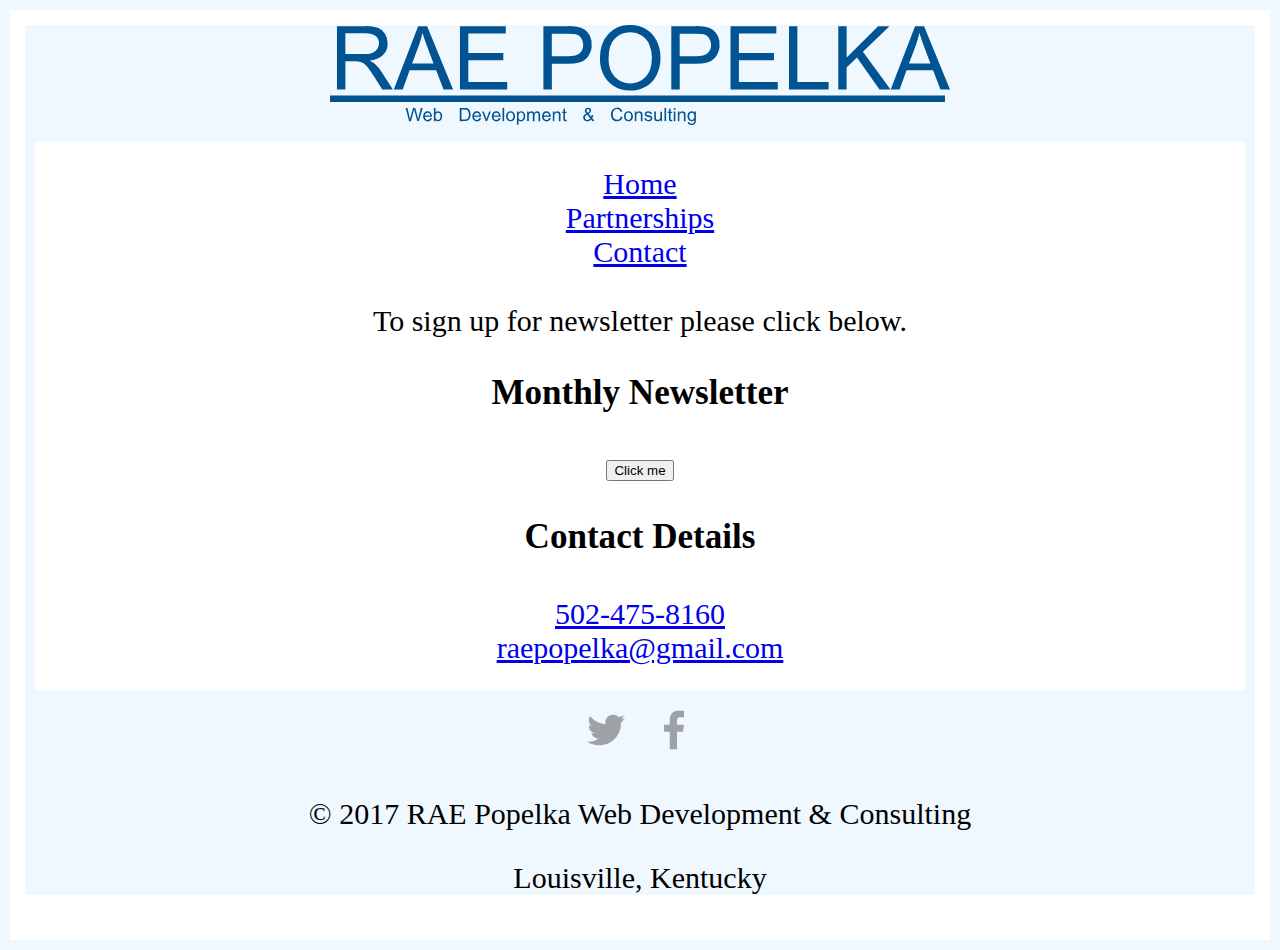
==== contact.html @ 3a6dbc49 "updated information" ====
<!doctype html>
<html>
<head>
<meta charset="utf-8">
	<title>RAE Popelka Web Development & Consulting</title>
    
  
    <link rel="normalize" href="css/normalize.css">
    <link rel="stylesheet" href="css/style.css">

     <!-- Insert Google Fonts Here -->
    <link href="https://fonts.googleapis.com/css?family=Merriweather" rel="stylesheet">
    <!-- Insert Google Fonts Here -->
 </head>
    


<body>
    
    <!--top logo    --> 
    <div class="svg">
 <img src="img/logo.svg" height="100px">
    </div>
    <!--/top logo -->
    
   
    <!-- navigation-->
   <div class="design"> 
     <header>
     <nav>
       <ul>
  <li><a href="index.html">Home</a></li>
  <li><a href="partnerships.html">Partnerships</a></li>
  <li><a href="contact.html">Contact</a></li>
</ul> 
    </nav>
    </header>  
            <section>
             <p>To sign up for newsletter please click below.</p>
             <h3>Monthly Newsletter</h3>
            </section>
<!--  Java button     -->
<button id="trigger">Click me</button>
<p id="demo"></p>
<!-- Java button-->
       
       
              <section>
                   <h3>Contact Details</h3>
                   <ul class="contact-info">
                   <li class="phone"><a href="tel:502-475-8160">502-475-8160</a></li>
                   <li class="phone"><a href="raepopelka@gmail.com">raepopelka@gmail.com</a></li>
                   </ul>
                 </section>
    </div>
    
          <footer>
            <a href="http://www.twitter.com/RaePopelka"><img src="img/twitter.png" alt="Twitter Logo" class="social-icon"></a>
            <a href="http://www.facebook.com/rayb2"><img src="img/facebook.png" alt="Facebook Logo" class="social-icon"></a>
            <p>&copy; 2017 RAE Popelka Web Development & Consulting</p>
              <p>Louisville, Kentucky</p>
          </footer>
        
    </body>
</html>
---- css/style.css ----
.svg {
background-color: aliceblue;
text-align: center;
    
}

body {
font-family: font-family: 'Merriweather', serif;    
font-size: 30px;
text-shadow: 4px 4px 4px #aaa   
  
text-align: center;
margin:auto;
border: 3px aliceblue;
padding: 15px;
height: auto;
width: auto;
border: 10px;
border-style:solid;
border-color: aliceblue;    
    
}
}






.mission {
text-align: center;
border-top: 0px;
    }

.design {
text-align: center;
margin:auto;
border: 3px aliceblue;
padding: 15px;
height: auto;
width: auto;
border: 10px;
border-style:solid;
border-color: aliceblue;    
    
}


.container {
text-align: center;
background-color: aliceblue;
    
    
}




ul {
    list-style-type: none;
    margin: 5px;
    padding: 5px;
}



.logo {
text-align: center;
margin:auto;
border: 3px aliceblue;
padding: 10px;
height: auto;
width: auto;
border: 10px;
border-style:solid;
border-color: aliceblue
}



footer {
 text-align: center;
background-color: aliceblue;   
}
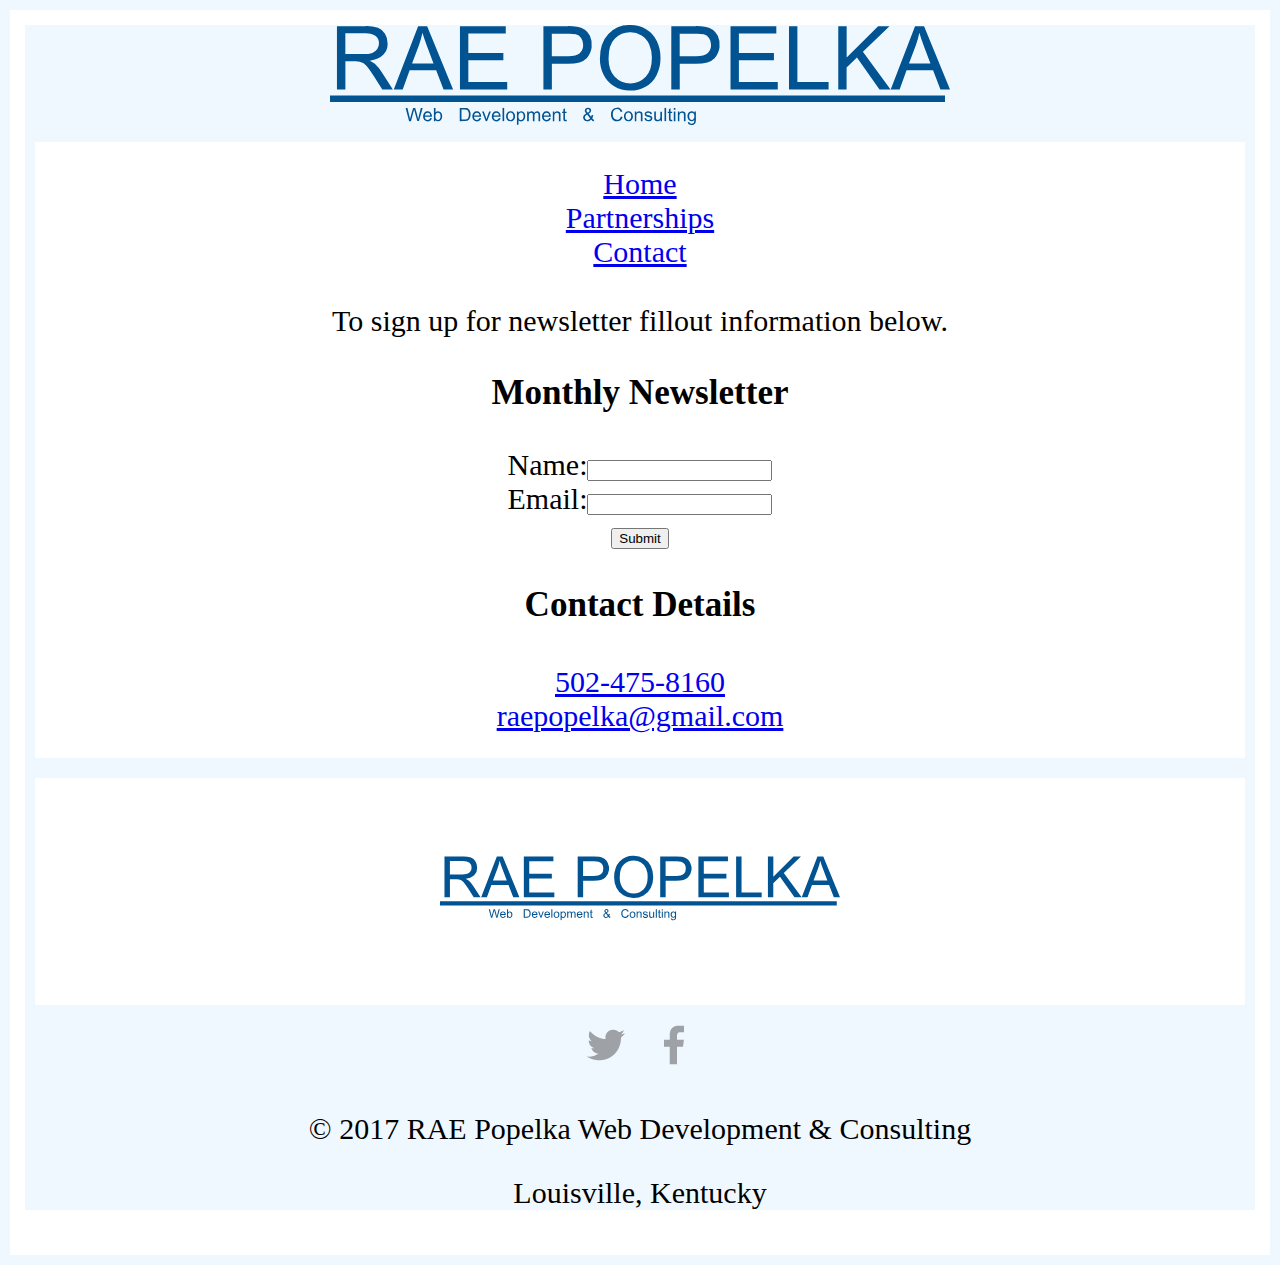
==== commit a8c7dcaf: "added more stuff" ====
--- a/contact.html
+++ b/contact.html
@@ -4,7 +4,11 @@
 <meta charset="utf-8">
 	<title>RAE Popelka Web Development & Consulting</title>
     
-  
+    
+<!-- Bootstrap -->
+         <link rel="stylesheet" href="https://maxcdn.bootstrapcdn.com/bootstrap/4.0.0-alpha.6/css/bootstrap.min.css" integrity="sha384-rwoIResjU2yc3z8GV/NPeZWAv56rSmLldC3R/AZzGRnGxQQKnKkoFVhFQhNUwEyJ" crossorigin="anonymous">
+<!-- /Bootstrap  -->
+    
     <link rel="normalize" href="css/normalize.css">
     <link rel="stylesheet" href="css/style.css">
 
@@ -17,6 +21,7 @@
 
 <body>
     
+    
     <!--top logo    --> 
     <div class="svg">
  <img src="img/logo.svg" height="100px">
@@ -24,42 +29,60 @@
     <!--/top logo -->
     
    
-    <!-- navigation-->
-   <div class="design"> 
-     <header>
-     <nav>
-       <ul>
-  <li><a href="index.html">Home</a></li>
-  <li><a href="partnerships.html">Partnerships</a></li>
-  <li><a href="contact.html">Contact</a></li>
-</ul> 
-    </nav>
-    </header>  
+                    <!-- navigation-->
+                   <div class="design"> 
+                     <header>
+                     <nav>
+                <ul>
+                  <li><a href="index.html">Home</a></li>
+                  <li><a href="partnerships.html">Partnerships</a></li>
+                  <li><a href="contact.html">Contact</a></li>
+                </ul> 
+                    </nav>
+                    </header>
+                 <!--/navigation-->
+                       
             <section>
-             <p>To sign up for newsletter please click below.</p>
+             <p>To sign up for newsletter fillout information below.</p>
              <h3>Monthly Newsletter</h3>
             </section>
-<!--  Java button     -->
-<button id="trigger">Click me</button>
-<p id="demo"></p>
-<!-- Java button-->
+                       
+            <!--  Java button     -->
+            <form name="myForm" onsubmit="submitFunction()">
+            Name:<input type="text" name="Name"><br>
+            Email:<input type="email" name="email"><br>
+             <input type="submit" value="Submit" onclick="submitFunction (event)"> 
+            </form>
+            <!-- Java button-->
        
-       
+            <!-- Contact Information -->  
               <section>
                    <h3>Contact Details</h3>
                    <ul class="contact-info">
                    <li class="phone"><a href="tel:502-475-8160">502-475-8160</a></li>
                    <li class="phone"><a href="raepopelka@gmail.com">raepopelka@gmail.com</a></li>
                    </ul>
-                 </section>
+             </section>
+             <!-- Contact Information -->  
+                    
     </div>
-    
+        
+     <div class="logo">
+ <img src="img/logo.svg" height="200px" width="400">
+    </div>
           <footer>
-            <a href="http://www.twitter.com/RaePopelka"><img src="img/twitter.png" alt="Twitter Logo" class="social-icon"></a>
-            <a href="http://www.facebook.com/rayb2"><img src="img/facebook.png" alt="Facebook Logo" class="social-icon"></a>
+            <a href="http://www.twitter.com/RaePopelka"><img src="img/twitter.png" alt="Twitter Logo" class="social-icon"/></a>
+            <a href="http://www.facebook.com/rayb2"><img src="img/facebook.png" alt="Facebook Logo" class="social-icon"/></a>
             <p>&copy; 2017 RAE Popelka Web Development & Consulting</p>
               <p>Louisville, Kentucky</p>
           </footer>
         
+        <script
+  src="https://code.jquery.com/jquery-2.2.4.min.js"
+  integrity="sha256-BbhdlvQf/xTY9gja0Dq3HiwQF8LaCRTXxZKRutelT44="
+  crossorigin="anonymous"></script>
+       <script src="js/app.js">
+    </script>
+  
     </body>
 </html>--- a/css/style.css
+++ b/css/style.css
@@ -1,14 +1,47 @@
+
+/*********************************
+Top Logo
+*****************************/
+
 .svg {
 background-color: aliceblue;
 text-align: center;
     
 }
 
+/*********************************
+Header
+*****************************/
+
+
+
+
+
+/*********************************
+Body
+*****************************/
+
+.mission {
+text-align: center;
+border-top: 0px;
+    }
+
+.design {
+text-align: center;
+margin:auto;
+border: 3px alice;
+padding: 15px;
+height: auto;
+width: auto;
+border: 10px;
+border-style:solid;
+border-color: aliceblue;    
+}
+
 body {
 font-family: font-family: 'Merriweather', serif;    
 font-size: 30px;
 text-shadow: 4px 4px 4px #aaa   
-  
 text-align: center;
 margin:auto;
 border: 3px aliceblue;
@@ -18,8 +51,6 @@
 border: 10px;
 border-style:solid;
 border-color: aliceblue;    
-    
-}
 }
 
 
@@ -27,10 +58,6 @@
 
 
 
-.mission {
-text-align: center;
-border-top: 0px;
-    }
 
 .design {
 text-align: center;
@@ -76,12 +103,28 @@
 border-color: aliceblue
 }
 
+/*********************************
+Partnerships
+*****************************/
+.partnerships {
+text-align: center;
+margin:auto;
+border: 3px aliceblue;
+padding: 10px;
+height: auto;
+width: auto;
+border: 10px;
+border-style:solid;
+border-color: aliceblue
+}
 
 
-footer {
- text-align: center;
-background-color: aliceblue;   
-}
+
+
+
+/*********************************
+Contact Page
+*****************************/
 
 
 
@@ -89,6 +132,25 @@
 
 
 
+/*********************************
+Footer
+*****************************/
+
+footer {
+ text-align: center;
+background-color: aliceblue;   
+}
+/*********************************
+Footer
+*****************************/
+
+/*********************************
+Media Queries
+*****************************/
 
 
 
+
+
+
+
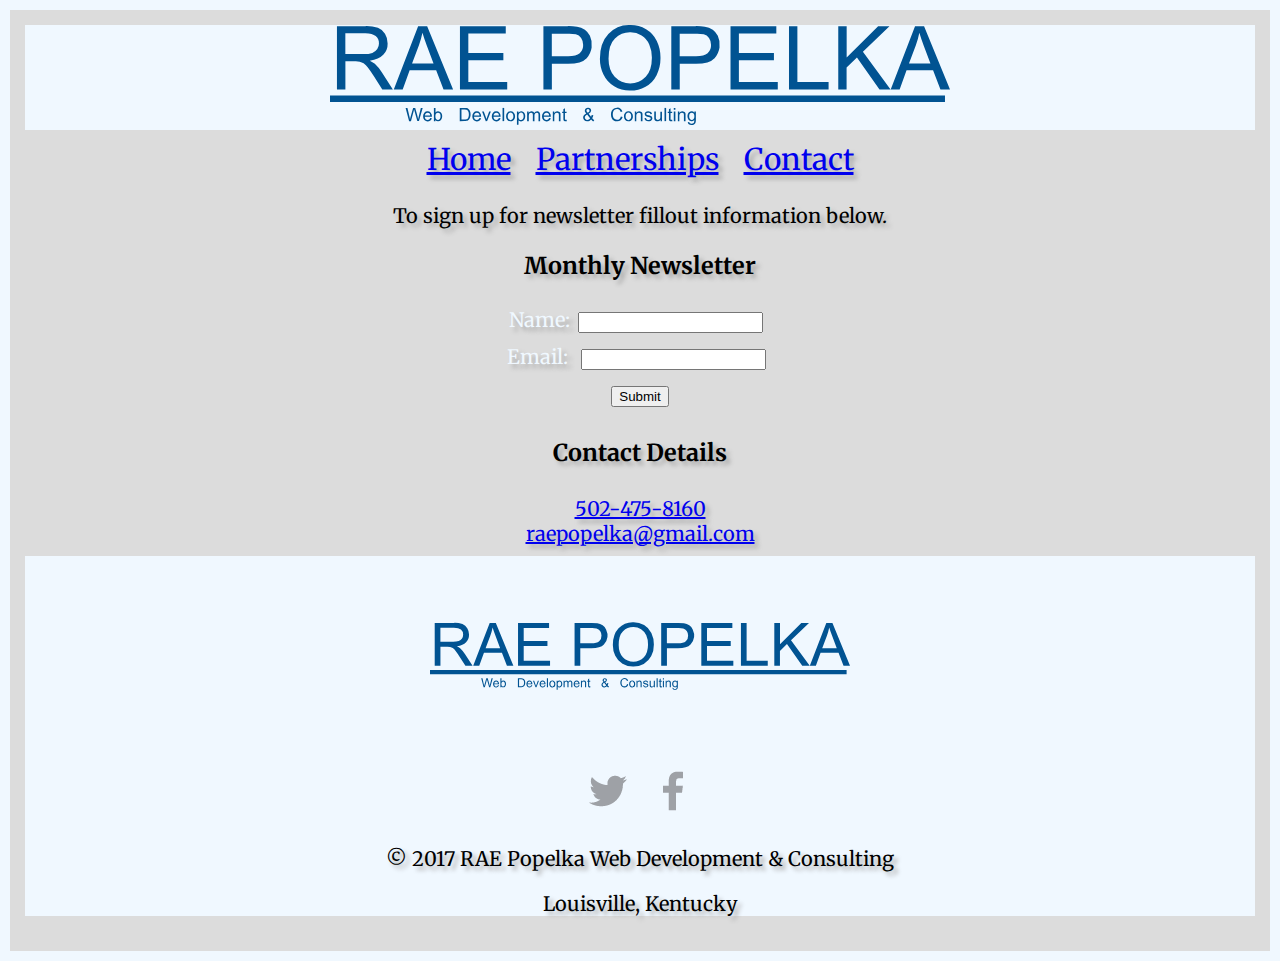
==== commit b9ec7056: "Changed colors and Navigation" ====
--- a/contact.html
+++ b/contact.html
@@ -23,25 +23,27 @@
     
     
     <!--top logo    --> 
-    <div class="svg">
+    <div class="main-logo">
  <img src="img/logo.svg" height="100px">
     </div>
     <!--/top logo -->
     
    
                     <!-- navigation-->
-                   <div class="design"> 
                      <header>
-                     <nav>
+                <nav class="main-nav">
                 <ul>
                   <li><a href="index.html">Home</a></li>
                   <li><a href="partnerships.html">Partnerships</a></li>
                   <li><a href="contact.html">Contact</a></li>
                 </ul> 
                     </nav>
-                    </header>
+                  </header>
                  <!--/navigation-->
+        
                        
+            <div class="design"> 
+  
             <section>
              <p>To sign up for newsletter fillout information below.</p>
              <h3>Monthly Newsletter</h3>
@@ -50,7 +52,7 @@
             <!--  Java button     -->
             <form name="myForm" onsubmit="submitFunction()">
             Name:<input type="text" name="Name"><br>
-            Email:<input type="email" name="email"><br>
+            Email: <input type="email" name="email"><br>
              <input type="submit" value="Submit" onclick="submitFunction (event)"> 
             </form>
             <!-- Java button-->
@@ -67,8 +69,8 @@
                     
     </div>
         
-     <div class="logo">
- <img src="img/logo.svg" height="200px" width="400">
+     <div class="main-logo">
+ <img src="img/logo.svg" height="200px" width="420">
     </div>
           <footer>
             <a href="http://www.twitter.com/RaePopelka"><img src="img/twitter.png" alt="Twitter Logo" class="social-icon"/></a>
--- a/css/style.css
+++ b/css/style.css
@@ -3,16 +3,19 @@
 Top Logo
 *****************************/
 
-.svg {
+.main-logo {
 background-color: aliceblue;
 text-align: center;
-    
 }
 
 /*********************************
 Header
 *****************************/
-
+.main-nav {
+ text-align: center;
+border: aliceblue;
+list-style: none;
+}
 
 
 
@@ -26,22 +29,28 @@
 border-top: 0px;
     }
 
-.design {
+.container  {
+font-family: 'Merriweather', serif;    
+font-size: 30px;
+text-shadow: 4px 4px 4px #aaa;   
 text-align: center;
-margin:auto;
-border: 3px alice;
+margin: auto;
+border: 3px aliceblue;
 padding: 15px;
 height: auto;
 width: auto;
 border: 10px;
-border-style:solid;
-border-color: aliceblue;    
+border-style: solid;
+border-color: aliceblue;
+background-color: gainsboro;
 }
 
+
+
 body {
-font-family: font-family: 'Merriweather', serif;    
-font-size: 30px;
-text-shadow: 4px 4px 4px #aaa   
+font-family: 'Merriweather', serif;    
+font-size: 20px;
+text-shadow: 4px 4px 4px #aaa;   
 text-align: center;
 margin:auto;
 border: 3px aliceblue;
@@ -50,34 +59,12 @@
 width: auto;
 border: 10px;
 border-style:solid;
-border-color: aliceblue;    
+border-color: aliceblue;
+background-color: gainsboro;
 }
 
-
-
-
-
-
-
-.design {
-text-align: center;
-margin:auto;
-border: 3px aliceblue;
-padding: 15px;
-height: auto;
-width: auto;
-border: 10px;
-border-style:solid;
-border-color: aliceblue;    
-    
-}
-
-
-.container {
-text-align: center;
-background-color: aliceblue;
-    
-    
+input {
+    margin: 8px;
 }
 
 
@@ -88,7 +75,6 @@
     margin: 5px;
     padding: 5px;
 }
-
 
 
 .logo {
@@ -108,9 +94,9 @@
 *****************************/
 .partnerships {
 text-align: center;
-margin:auto;
+margin: auto;
 border: 3px aliceblue;
-padding: 10px;
+padding: 15px;
 height: auto;
 width: auto;
 border: 10px;
@@ -118,15 +104,23 @@
 border-color: aliceblue
 }
 
-
+.partnershiplogo {
+width: 400px;
+height: 200px;
+ margin-top: 20px;   
+    
+    
+    
+}
 
 
 
 /*********************************
 Contact Page
 *****************************/
-
-
+    form {
+        color: aliceblue
+    }
 
 
 
@@ -140,13 +134,41 @@
  text-align: center;
 background-color: aliceblue;   
 }
-/*********************************
-Footer
-*****************************/
+
 
 /*********************************
 Media Queries
 *****************************/
+@media screen and (min-width: 320px){
+  
+    
+}
+    
+        
+ @media screen and (min-width: 480px){
+    
+    
+}       
+    
+    
+@media screen and (min-width: 720px){
+ 
+    
+    nav li {
+        display: inline;
+       font-size: 150%;
+        padding: 0 10px;
+        
+        
+    }  
+}
+
+
+@media screen and (min-width: 960px){
+    
+    } 
+        
+    
 
 
 
@@ -154,3 +176,13 @@
 
 
 
+
+
+
+
+
+
+
+
+
+
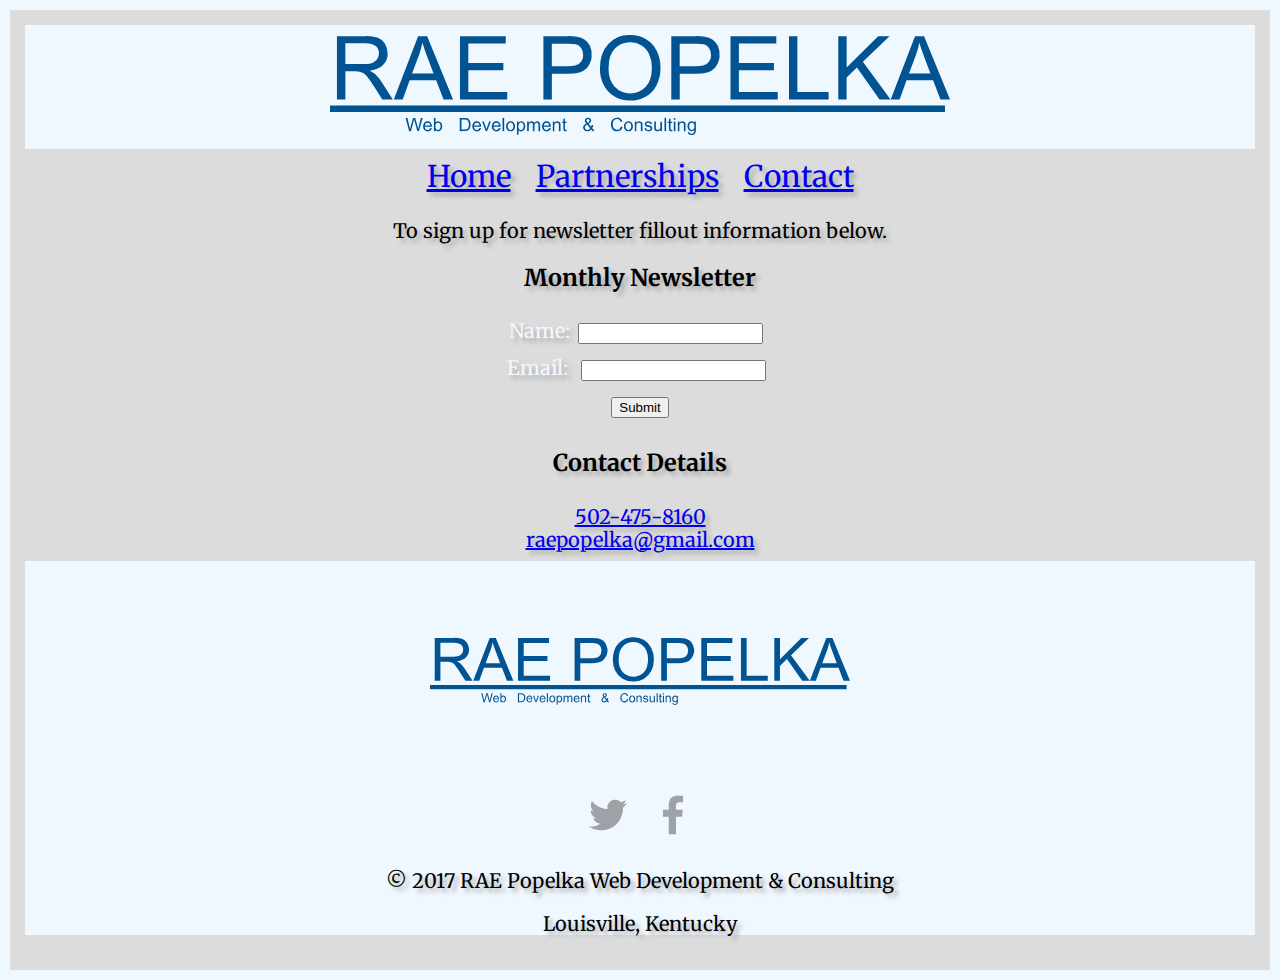
==== commit f9df71ee: "Added more information to README" ====
--- a/contact.html
+++ b/contact.html
@@ -9,7 +9,7 @@
          <link rel="stylesheet" href="https://maxcdn.bootstrapcdn.com/bootstrap/4.0.0-alpha.6/css/bootstrap.min.css" integrity="sha384-rwoIResjU2yc3z8GV/NPeZWAv56rSmLldC3R/AZzGRnGxQQKnKkoFVhFQhNUwEyJ" crossorigin="anonymous">
 <!-- /Bootstrap  -->
     
-    <link rel="normalize" href="css/normalize.css">
+    <link rel="stylesheet" href="css/normalize.css">
     <link rel="stylesheet" href="css/style.css">
 
      <!-- Insert Google Fonts Here -->
@@ -24,7 +24,7 @@
     
     <!--top logo    --> 
     <div class="main-logo">
- <img src="img/logo.svg" height="100px">
+ <img src="img/logo.svg" alt="Main Logo for RAE Popelka"  height="100">
     </div>
     <!--/top logo -->
     
@@ -70,7 +70,7 @@
     </div>
         
      <div class="main-logo">
- <img src="img/logo.svg" height="200px" width="420">
+ <img src="img/logo.svg" alt="Main Logo for RAE Popelka" height="200" width="420">
     </div>
           <footer>
             <a href="http://www.twitter.com/RaePopelka"><img src="img/twitter.png" alt="Twitter Logo" class="social-icon"/></a>
--- a/css/style.css
+++ b/css/style.css
@@ -4,6 +4,8 @@
 *****************************/
 
 .main-logo {
+padding-top: 10px;
+padding-bottom: 10px;
 background-color: aliceblue;
 text-align: center;
 }
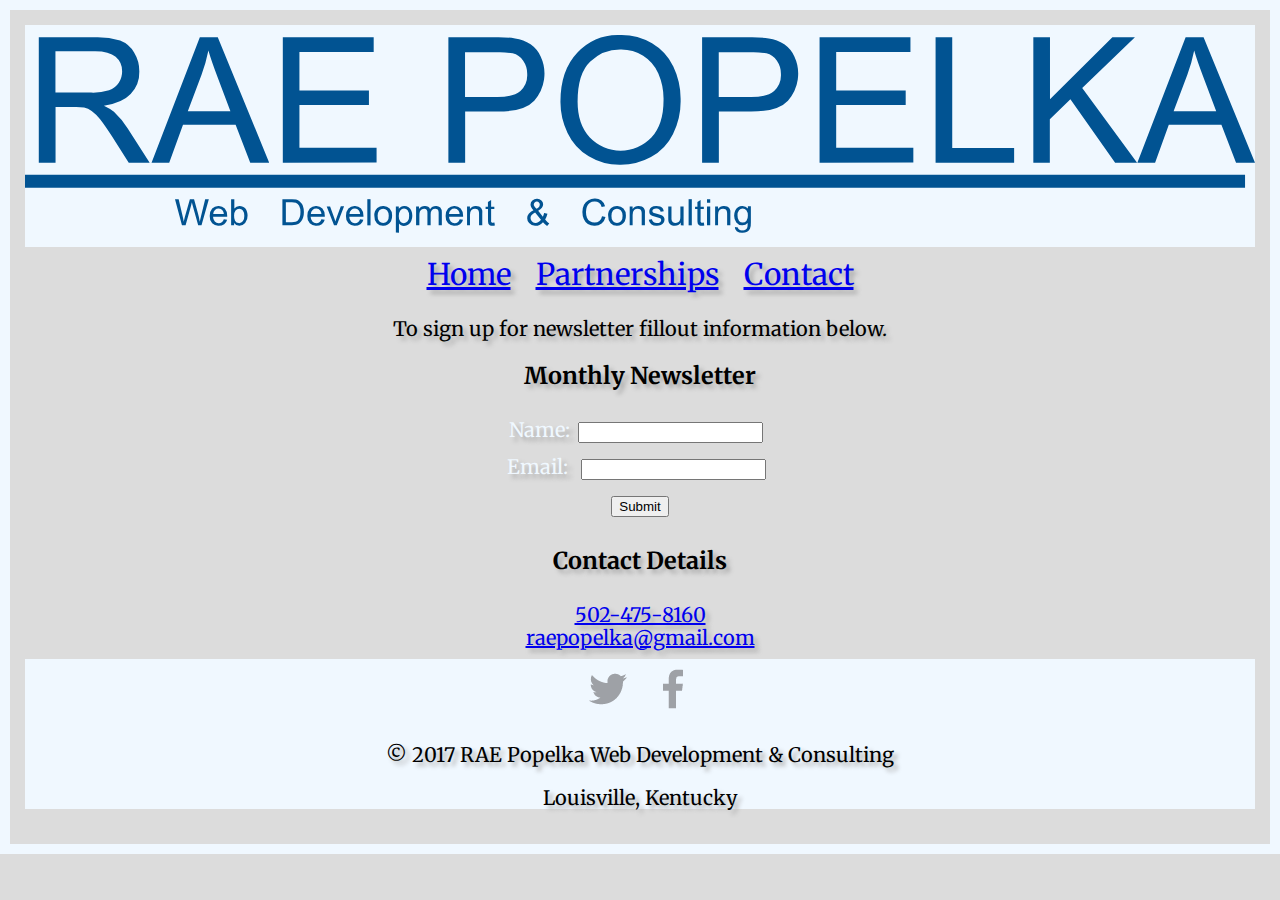
==== commit b7d81e4f: "Added more Bootstraps" ====
--- a/contact.html
+++ b/contact.html
@@ -4,6 +4,7 @@
 <meta charset="utf-8">
 	<title>RAE Popelka Web Development & Consulting</title>
     
+      <meta name="viewport" content="width=device-width, initial-scale=1.0">
     
 <!-- Bootstrap -->
          <link rel="stylesheet" href="https://maxcdn.bootstrapcdn.com/bootstrap/4.0.0-alpha.6/css/bootstrap.min.css" integrity="sha384-rwoIResjU2yc3z8GV/NPeZWAv56rSmLldC3R/AZzGRnGxQQKnKkoFVhFQhNUwEyJ" crossorigin="anonymous">
@@ -21,16 +22,16 @@
 
 <body>
     
-    
-    <!--top logo    --> 
-    <div class="main-logo">
- <img src="img/logo.svg" alt="Main Logo for RAE Popelka"  height="100">
-    </div>
-    <!--/top logo -->
+              <header>
+            <!--top logo    --> 
+            <div class="main-logo">
+         <img src="img/logo.svg" class=img-fluid  alt="Responsive Image" max-width: 100%;  height: auto;/>
+
+            </div>
+            <!--/top logo -->
     
    
                     <!-- navigation-->
-                     <header>
                 <nav class="main-nav">
                 <ul>
                   <li><a href="index.html">Home</a></li>
@@ -69,9 +70,7 @@
                     
     </div>
         
-     <div class="main-logo">
- <img src="img/logo.svg" alt="Main Logo for RAE Popelka" height="200" width="420">
-    </div>
+    
           <footer>
             <a href="http://www.twitter.com/RaePopelka"><img src="img/twitter.png" alt="Twitter Logo" class="social-icon"/></a>
             <a href="http://www.facebook.com/rayb2"><img src="img/facebook.png" alt="Facebook Logo" class="social-icon"/></a>
@@ -85,6 +84,10 @@
   crossorigin="anonymous"></script>
        <script src="js/app.js">
     </script>
-  
+    <!--Bootstrap js-->
+<script src="https://code.jquery.com/jquery-3.2.1.slim.min.js" integrity="sha384-KJ3o2DKtIkvYIK3UENzmM7KCkRr/rE9/Qpg6aAZGJwFDMVNA/GpGFF93hXpG5KkN" crossorigin="anonymous"></script>
+<script src="https://cdnjs.cloudflare.com/ajax/libs/popper.js/1.12.3/umd/popper.min.js" integrity="sha384-vFJXuSJphROIrBnz7yo7oB41mKfc8JzQZiCq4NCceLEaO4IHwicKwpJf9c9IpFgh" crossorigin="anonymous"></script>
+<script src="https://maxcdn.bootstrapcdn.com/bootstrap/4.0.0-beta.2/js/bootstrap.min.js" integrity="sha384-alpBpkh1PFOepccYVYDB4do5UnbKysX5WZXm3XxPqe5iKTfUKjNkCk9SaVuEZflJ" crossorigin="anonymous"></script>
+<!--Bootstrap js-->
     </body>
 </html>--- a/css/style.css
+++ b/css/style.css
@@ -31,7 +31,7 @@
 border-top: 0px;
     }
 
-.container  {
+.main-content  {
 font-family: 'Merriweather', serif;    
 font-size: 30px;
 text-shadow: 4px 4px 4px #aaa;   
@@ -65,8 +65,10 @@
 background-color: gainsboro;
 }
 
-input {
-    margin: 8px;
+h2 {
+font-size: 40px;
+color: black;
+    
 }
 
 
@@ -91,29 +93,9 @@
 border-color: aliceblue
 }
 
-/*********************************
-Partnerships
-*****************************/
-.partnerships {
-text-align: center;
-margin: auto;
-border: 3px aliceblue;
-padding: 15px;
-height: auto;
-width: auto;
-border: 10px;
-border-style:solid;
-border-color: aliceblue
-}
 
-.partnershiplogo {
-width: 400px;
-height: 200px;
- margin-top: 20px;   
-    
-    
-    
-}
+
+
 
 
 
@@ -125,6 +107,9 @@
     }
 
 
+input {
+    margin: 8px;
+}
 
 
 
@@ -141,20 +126,30 @@
 /*********************************
 Media Queries
 *****************************/
-@media screen and (min-width: 320px){
-  
+@media screen and (min-width: 576px){
+   .mainlogo{
+      float: left;  
+        
+    }
     
 }
     
         
- @media screen and (min-width: 480px){
-    
+ @media screen and (min-width: 768px){
+    .mainlogo{
+      float: left;  
+        
+    } 
     
 }       
     
     
-@media screen and (min-width: 720px){
- 
+@media screen and (min-width: 992px){
+
+    .mainlogo{
+      float: left;  
+        
+    }
     
     nav li {
         display: inline;
@@ -166,7 +161,7 @@
 }
 
 
-@media screen and (min-width: 960px){
+@media screen and (min-width: 1200px){
     
     } 
         
@@ -186,5 +181,3 @@
 
 
 
-
-
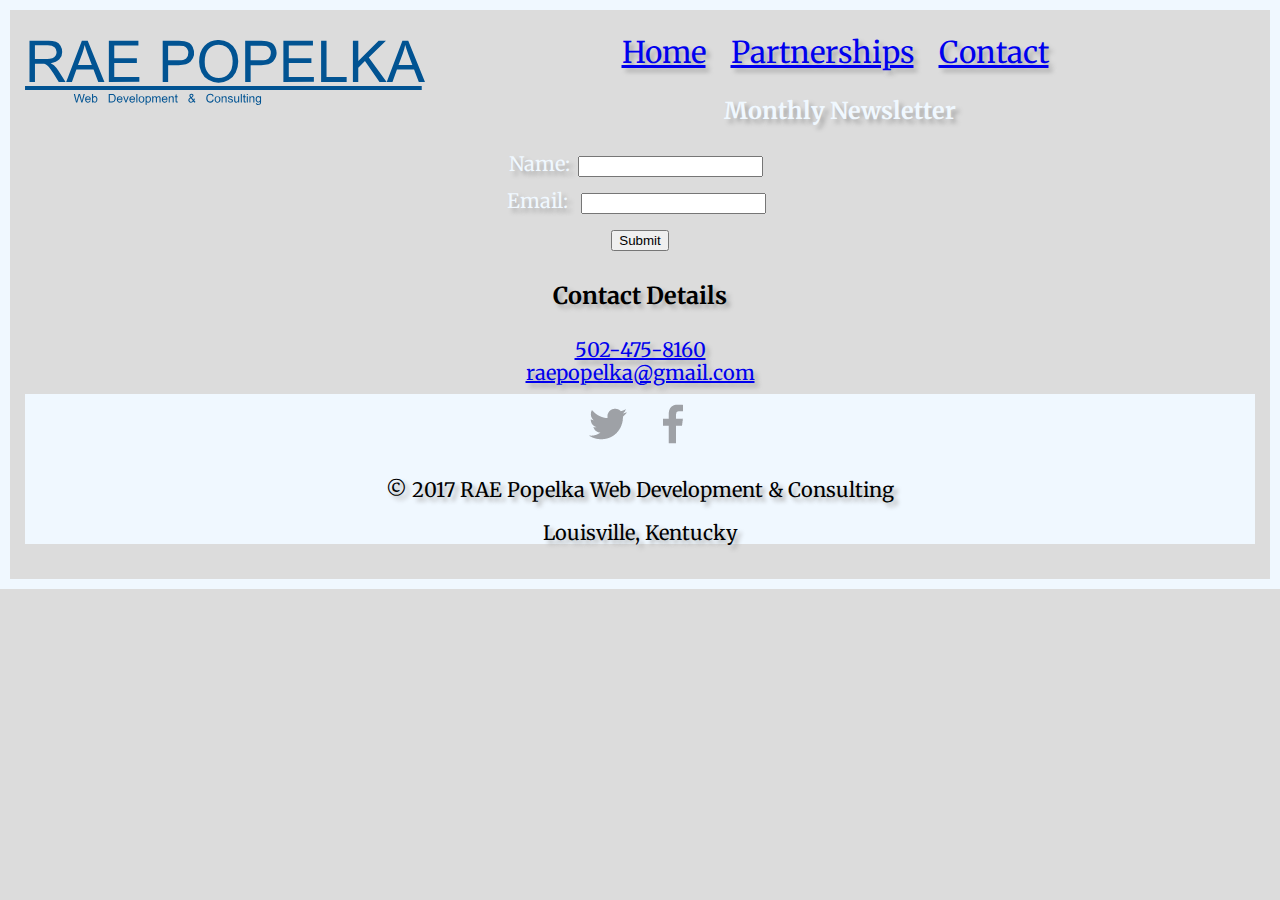
==== commit 1aaebae2: "Changed Logo to be resopnsive for smaller screens" ====
--- a/contact.html
+++ b/contact.html
@@ -45,13 +45,14 @@
                        
             <div class="design"> 
   
-            <section>
-             <p>To sign up for newsletter fillout information below.</p>
-             <h3>Monthly Newsletter</h3>
-            </section>
+           
                        
             <!--  Java button     -->
+       
+
             <form name="myForm" onsubmit="submitFunction()">
+            <h3>Monthly Newsletter</h3>
+
             Name:<input type="text" name="Name"><br>
             Email: <input type="email" name="email"><br>
              <input type="submit" value="Submit" onclick="submitFunction (event)"> 
@@ -71,12 +72,7 @@
     </div>
         
     
-          <footer>
-            <a href="http://www.twitter.com/RaePopelka"><img src="img/twitter.png" alt="Twitter Logo" class="social-icon"/></a>
-            <a href="http://www.facebook.com/rayb2"><img src="img/facebook.png" alt="Facebook Logo" class="social-icon"/></a>
-            <p>&copy; 2017 RAE Popelka Web Development & Consulting</p>
-              <p>Louisville, Kentucky</p>
-          </footer>
+         
         
         <script
   src="https://code.jquery.com/jquery-2.2.4.min.js"
@@ -89,5 +85,13 @@
 <script src="https://cdnjs.cloudflare.com/ajax/libs/popper.js/1.12.3/umd/popper.min.js" integrity="sha384-vFJXuSJphROIrBnz7yo7oB41mKfc8JzQZiCq4NCceLEaO4IHwicKwpJf9c9IpFgh" crossorigin="anonymous"></script>
 <script src="https://maxcdn.bootstrapcdn.com/bootstrap/4.0.0-beta.2/js/bootstrap.min.js" integrity="sha384-alpBpkh1PFOepccYVYDB4do5UnbKysX5WZXm3XxPqe5iKTfUKjNkCk9SaVuEZflJ" crossorigin="anonymous"></script>
 <!--Bootstrap js-->
+    <div class="footer">
+        <footer>
+            <a href="http://www.twitter.com/RaePopelka"><img src="img/twitter.png" alt="Twitter Logo" class="social-icon"/></a>
+            <a href="http://www.facebook.com/rayb2"><img src="img/facebook.png" alt="Facebook Logo" class="social-icon"/></a>
+            <p>&copy; 2017 RAE Popelka Web Development & Consulting</p>
+              <p>Louisville, Kentucky</p>
+          </footer>
+        </div>
     </body>
 </html>--- a/css/style.css
+++ b/css/style.css
@@ -2,11 +2,18 @@
 /*********************************
 Top Logo
 *****************************/
+.main-logo img {
+    
+ width: 400px;
+height: auto;
+    
+    
+}
+
 
 .main-logo {
 padding-top: 10px;
 padding-bottom: 10px;
-background-color: aliceblue;
 text-align: center;
 }
 
@@ -103,7 +110,7 @@
 Contact Page
 *****************************/
     form {
-        color: aliceblue
+        color: aliceblue;
     }
 
 
@@ -126,17 +133,11 @@
 /*********************************
 Media Queries
 *****************************/
-@media screen and (min-width: 576px){
-   .mainlogo{
-      float: left;  
-        
-    }
-    
-}
+
     
         
  @media screen and (min-width: 768px){
-    .mainlogo{
+    .main-logo {
       float: left;  
         
     } 
@@ -146,7 +147,7 @@
     
 @media screen and (min-width: 992px){
 
-    .mainlogo{
+    .main-logo {
       float: left;  
         
     }
